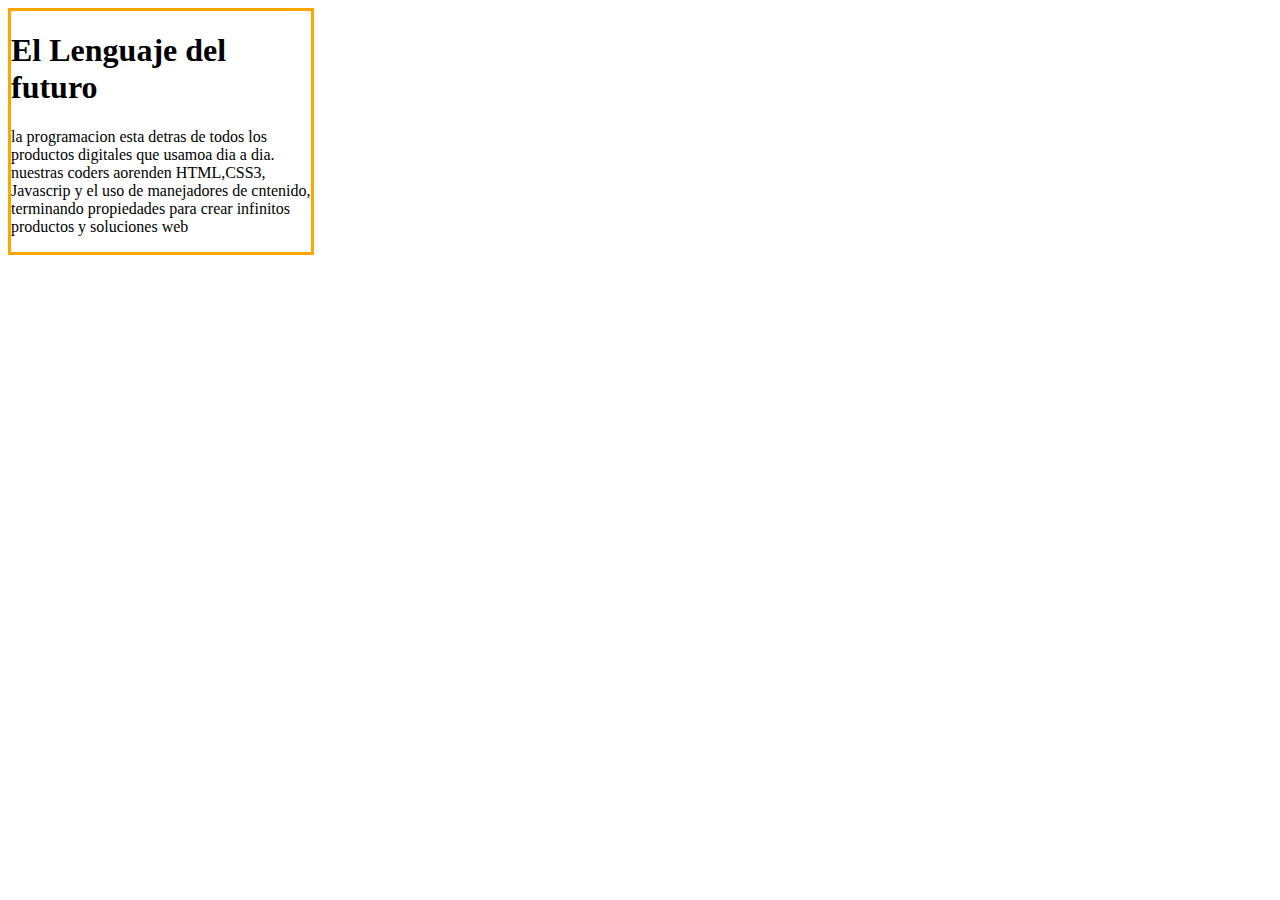
==== Parte1/index.html @ ceb8f00c "maginpad" ====
<!DOCTYPE html>
<html>
    <head>
<link rel="stylesheet" href="css/main.css">
  </head>
    <body>
        <div class="uno">
        <h1><b>El Lenguaje del futuro</b></h1>
        <p>la programacion esta detras de todos los productos digitales que usamoa dia a dia. nuestras coders aorenden HTML,CSS3, Javascrip y el uso de manejadores de cntenido,
          terminando propiedades para crear infinitos productos y soluciones web</p>
</div>
    </body>
</html>
---- Parte1/css/main.css ----
.uno{
  border: 3px solid orange;
  width: 300px;
  text-align:inherit;
}
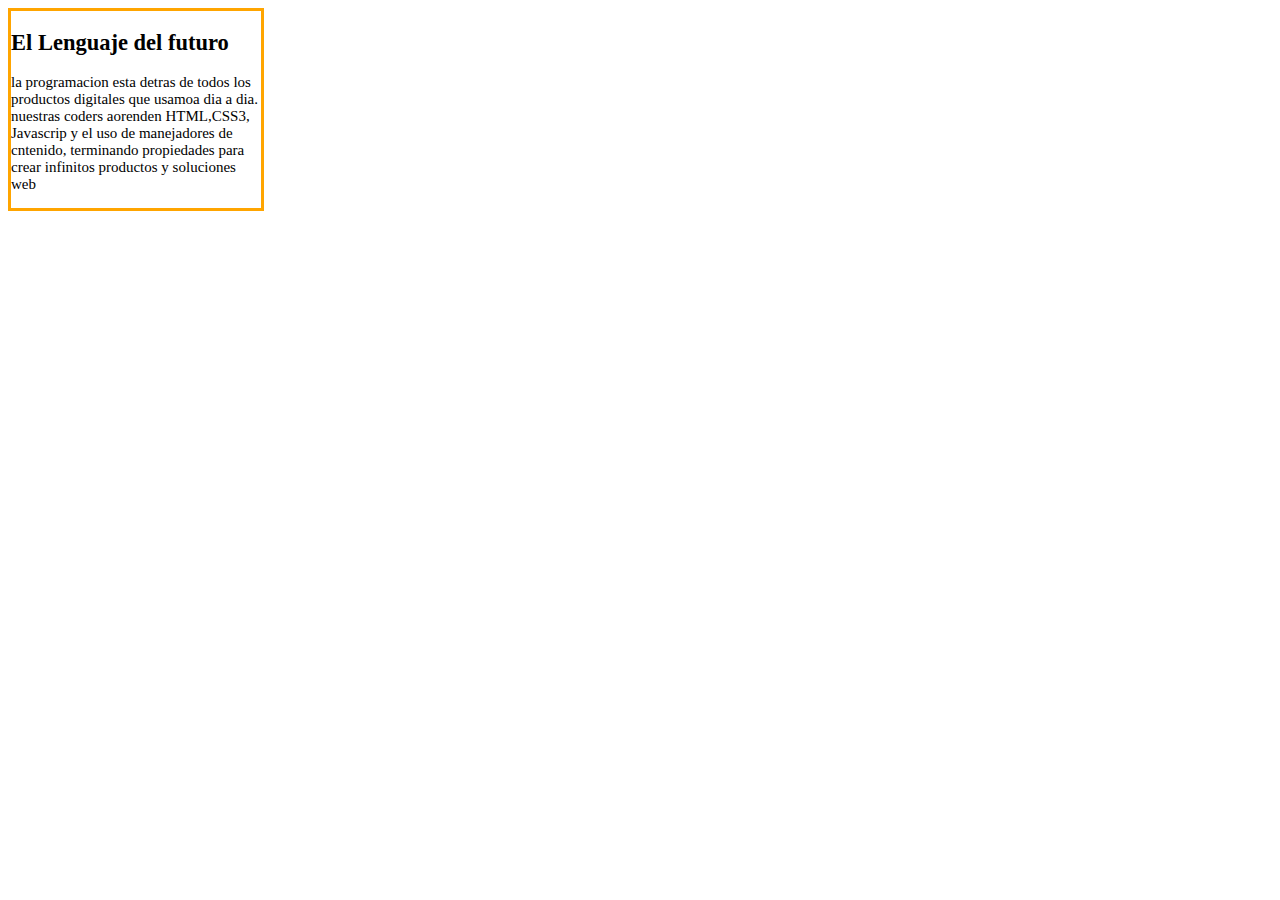
==== commit c8bd95c1: "modelocaj2" ====
--- a/Parte1/index.html
+++ b/Parte1/index.html
@@ -2,10 +2,11 @@
 <html>
     <head>
 <link rel="stylesheet" href="css/main.css">
+<link rel="shortcut icon" href="favicon.ico">
   </head>
     <body>
         <div class="uno">
-        <h1><b>El Lenguaje del futuro</b></h1>
+        <h2><b>El Lenguaje del futuro</b></h2>
         <p>la programacion esta detras de todos los productos digitales que usamoa dia a dia. nuestras coders aorenden HTML,CSS3, Javascrip y el uso de manejadores de cntenido,
           terminando propiedades para crear infinitos productos y soluciones web</p>
 </div>
--- a/Parte1/css/main.css
+++ b/Parte1/css/main.css
@@ -1,6 +1,7 @@
 
 .uno{
   border: 3px solid orange;
-  width: 300px;
+  width: 250px;
   text-align:inherit;
+  font-size: 15px;
 }
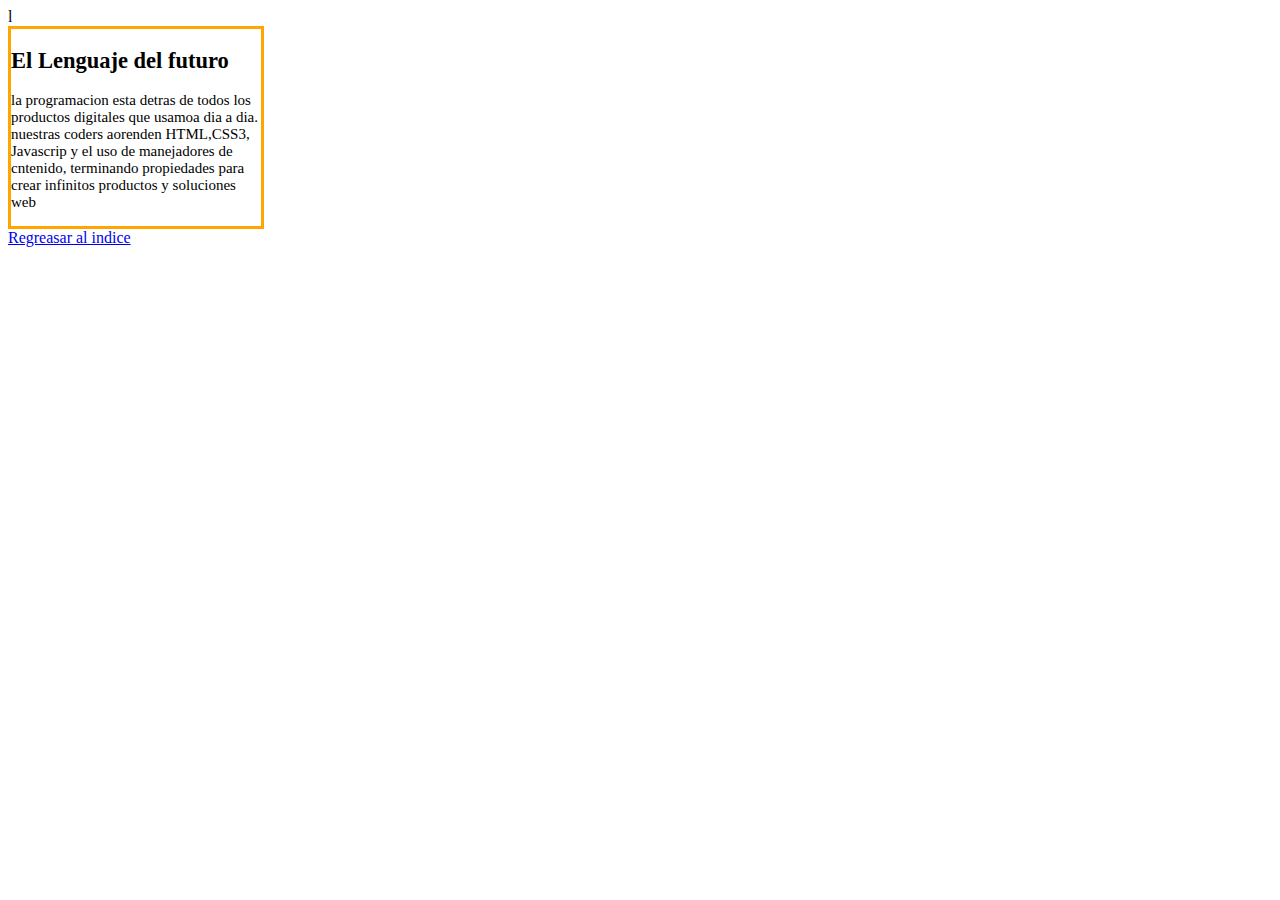
==== commit e5e1b89c: "arreglo" ====
--- a/Parte1/index.html
+++ b/Parte1/index.html
@@ -3,12 +3,15 @@
     <head>
 <link rel="stylesheet" href="css/main.css">
 <link rel="shortcut icon" href="favicon.ico">
+l
   </head>
     <body>
         <div class="uno">
         <h2><b>El Lenguaje del futuro</b></h2>
         <p>la programacion esta detras de todos los productos digitales que usamoa dia a dia. nuestras coders aorenden HTML,CSS3, Javascrip y el uso de manejadores de cntenido,
           terminando propiedades para crear infinitos productos y soluciones web</p>
+
 </div>
+<a href="../index.html">Regreasar al indice</a>
     </body>
 </html>
--- a/Parte1/css/main.css
+++ b/Parte1/css/main.css
@@ -5,3 +5,7 @@
   text-align:inherit;
   font-size: 15px;
 }
+.a{
+  border: 5px solid #221fbb;
+  background-color: rgb(166, 148, 224);
+}
